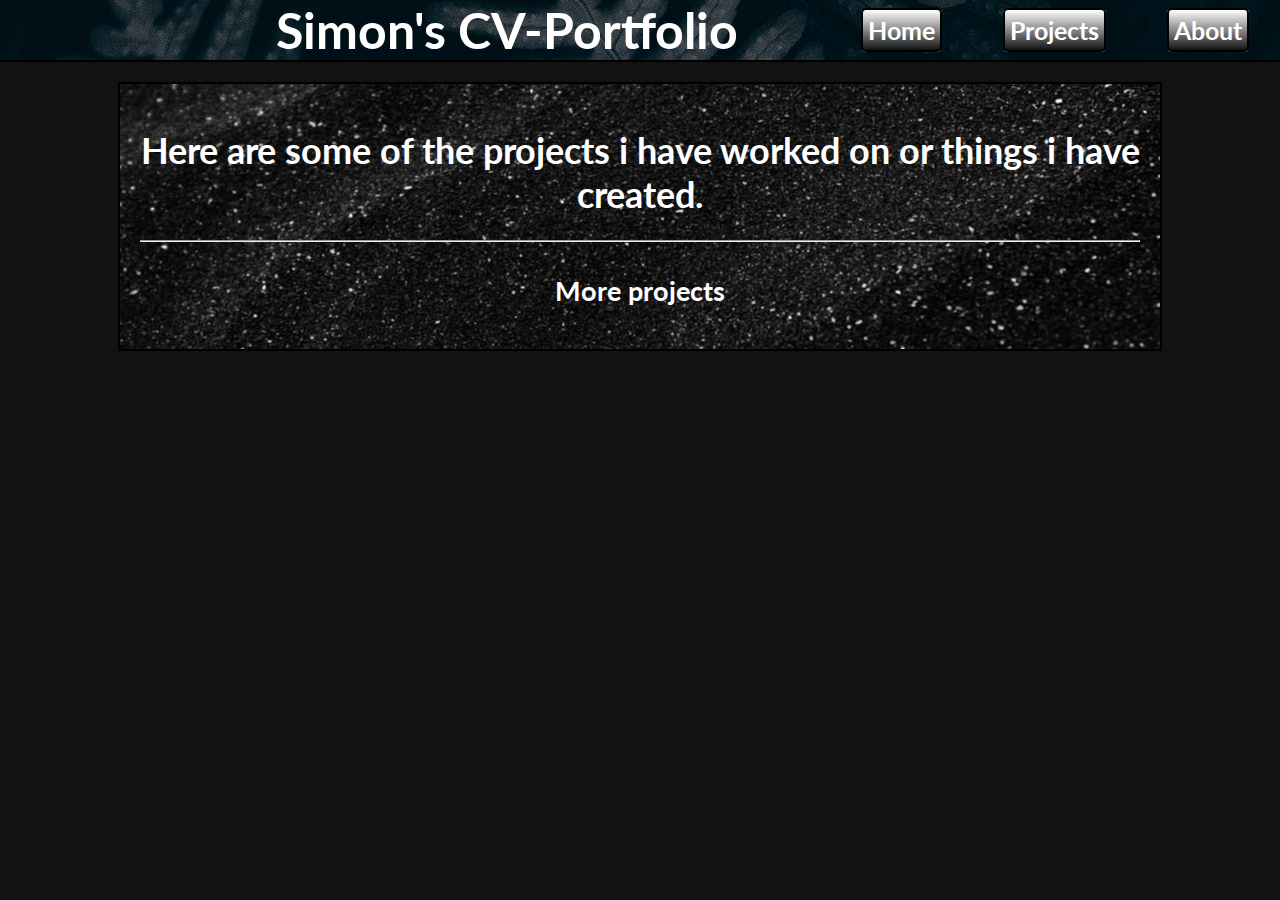
==== projects.html @ d5053576 "Add files via upload" ====
<!DOCTYPE html>
<html lang="en">
<head>
    <meta charset="UTF-8">
    <meta http-equiv="X-UA-Compatible" content="IE=edge">
    <meta name="viewport" content="width=device-width, initial-scale=1.0">
    <title>Page for projects</title>
    <link rel="stylesheet" href="css/style.css">
    <link rel="stylesheet" href="https://fonts.googleapis.com/css?family=Lato">
    <link rel="icon" type="image/x-icon" href="images/kitty logo.jpg">
</head>
<body class="body-find">
    <!-- header html -->
    <header>
        <div class="profilepic-box">
            <a href="index.html"><img src="" alt=""></a>
        </div>
        <div class="title-box">
            <span>Simon's CV-Portfolio</span>
        </div>
        <div class="nav-box">
            <div class="links">
                <div><a href="index.html">Home</a></div>
                <div><a href="projects.html">Projects</a></div>
                <div><a href="about.html">About</a></div>
            </div>
        </div>
    </header>
    <!-- header html -->
    <main>
        <h1>Here are some of the projects i have worked on or things i have created.</h1>
        
        <hr>
       
        <div class="container">
            <div class="text-box">
                
            </div>
        </div>
        
        <h2>More projects</h2>
        
        <div class="container">
            <div class="text-box">
                
            </div>
            <div class="img-box">
                
            </div>
        </div>
        
        </div>
    </main>
   
</body>
</html>
---- css/style.css ----
body {
    background-color: #121212;
    color: white;
    font-family: lato, sans-serif;
    font-size: 18px;
    font-weight: bold;
    margin: 0;
}
main {
    background: url("../images/Black\ sand\ background.jpeg");
    color: white;
    max-width: 1000px;
    margin: 20px auto;
    padding: 20px;
    border: 2px black solid;
    background-repeat: no-repeat;
    background-position: center;
}
h1,h2 {
    text-align:center;
}
.container {
    display: flex;
}
.container div {
    flex-grow: 1;
    padding: 0 5px;
}
a {
    color: white;
    font-weight: bold;
}
main img {
    border: 2px black solid;
}

header {
    display: flex;
    color: white;
    margin: 0;
    background: url("../images/Dark\ leaf\ background.jpeg");
    border-bottom: 2px black solid;
}
header div {
    flex-grow: 1;
}
.profilepic-box, .title-box, .nav-box {
    text-align: center;
    margin: auto;
}
.links {
    display: flex;
    flex-wrap: wrap;
}
.links div {
    padding: 7px 0;
}
.links a {
    border: 2px solid black;
    background: linear-gradient(white,#121212);
    color: white;
    text-decoration: none;
    border-radius: 5px;
    padding: 5px;
    font-size: 25px;
}
.title-box {
    font-size: 50px;
}



a {
    color: white;
    font-weight: bold;
}



section{
    text-align: center;
    padding: 50px 80px;
    background-image: url("../images/woodtexture.png");
    color: white;
}


footer{
    background-color: rgb(34, 31, 31);
    text-align: center;
    color: white;
}

.test1{
    border-radius: 50%;
}
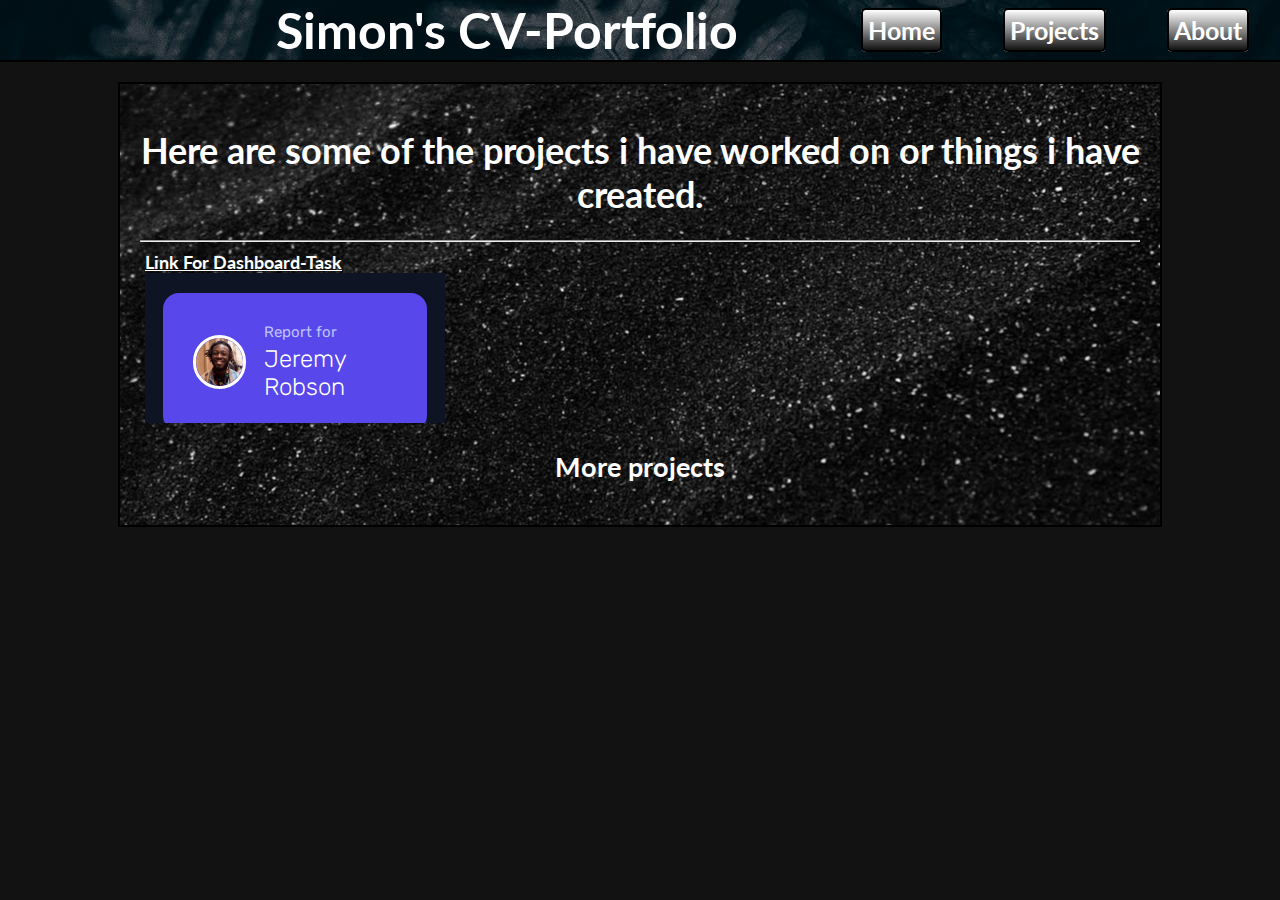
==== commit ca5f3e12: "Add files via upload" ====
--- a/projects.html
+++ b/projects.html
@@ -34,7 +34,8 @@
        
         <div class="container">
             <div class="text-box">
-                
+                <a class="dashproject" href="./Dashboard-Task/index.html">Link For Dashboard-Task</a><br>
+                <iframe  class="dashframe" src="./Dashboard-Task/index.html" frameborder="0"></iframe>
             </div>
         </div>
         
--- a/css/style.css
+++ b/css/style.css
@@ -94,4 +94,13 @@
 
 .test1{
     border-radius: 50%;
+}
+
+
+
+
+
+.container {
+   margin: auto;
+    display:flex
 }